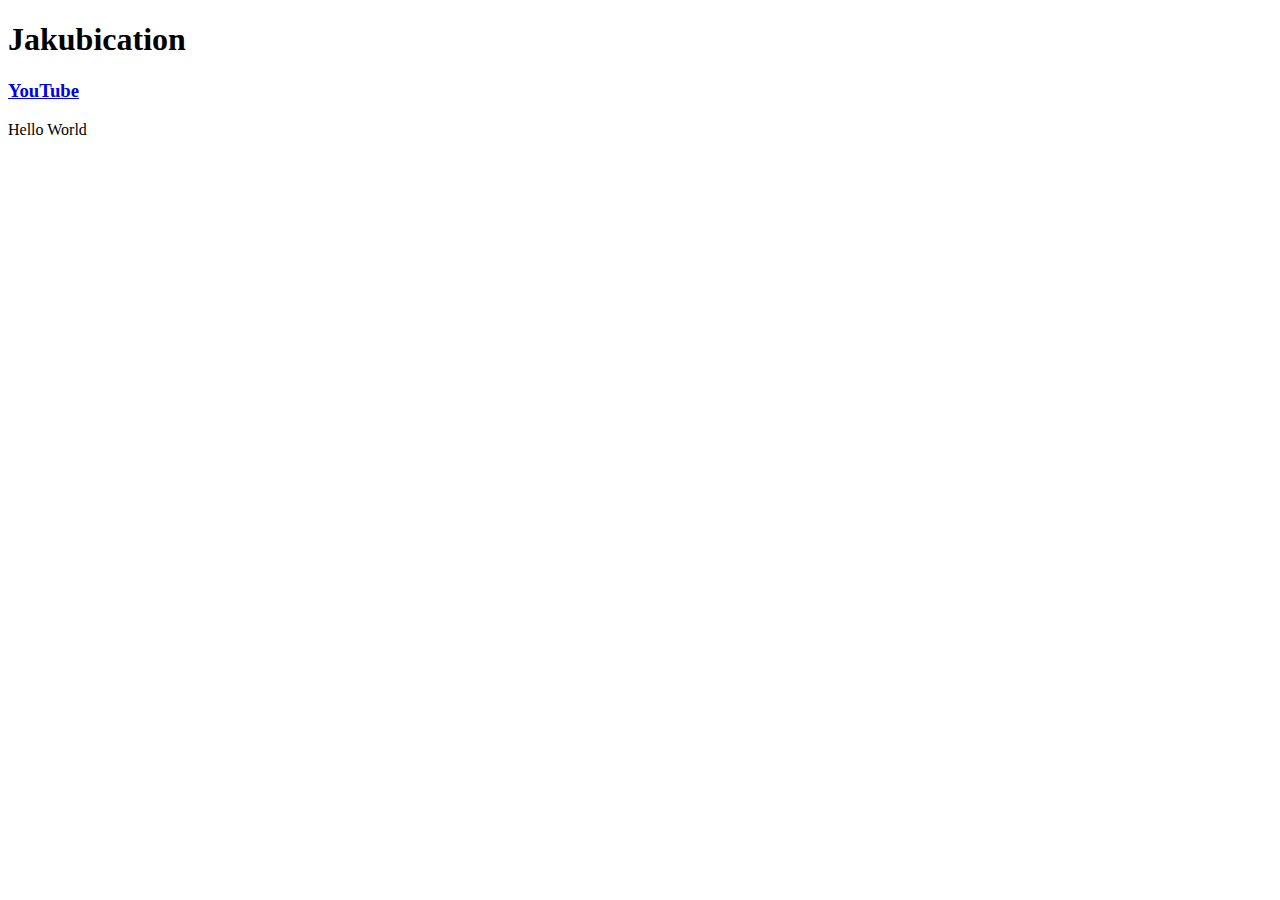
==== index.html @ acdfc9c7 "Update index.html" ====
<!DOCTYPE html>
<html lang="en">
	<head>
	<title>Jakubication</title>
	<link rel="stylesheet" href="styles.css">
	<link rel="apple-touch-icon" sizes="180x180" href="/apple-touch-icon.png">
	<link rel="icon" type="image/png" sizes="32x32" href="/favicon-32x32.png">
	<link rel="icon" type="image/png" sizes="16x16" href="/favicon-16x16.png">
	<link rel="manifest" href="/site.webmanifest">
	<meta name="viewport" content="width=device-width, initial-scale=1.0">
	<meta charset="utf-8">
		<!-- Google tag (gtag.js) -->
	<script async src="https://www.googletagmanager.com/gtag/js?id=G-LXVD8Y88LJ"></script>
	<script src="ga.js"></script>
	</head>
	<body>
		<header class="site-header">
			<h1 class="site-header__title"> Jakubication </h1>
			<h3 class="site_header__ytlink--container">
				<a class="site-header__ytlink" href="https://www.youtube.com/channel/UCT1Hbua7hAifEIziDHesQsw/featured"
				> YouTube </a>
			</h3>
		</header>
		<div> Hello World </div>
	</body>
</html>
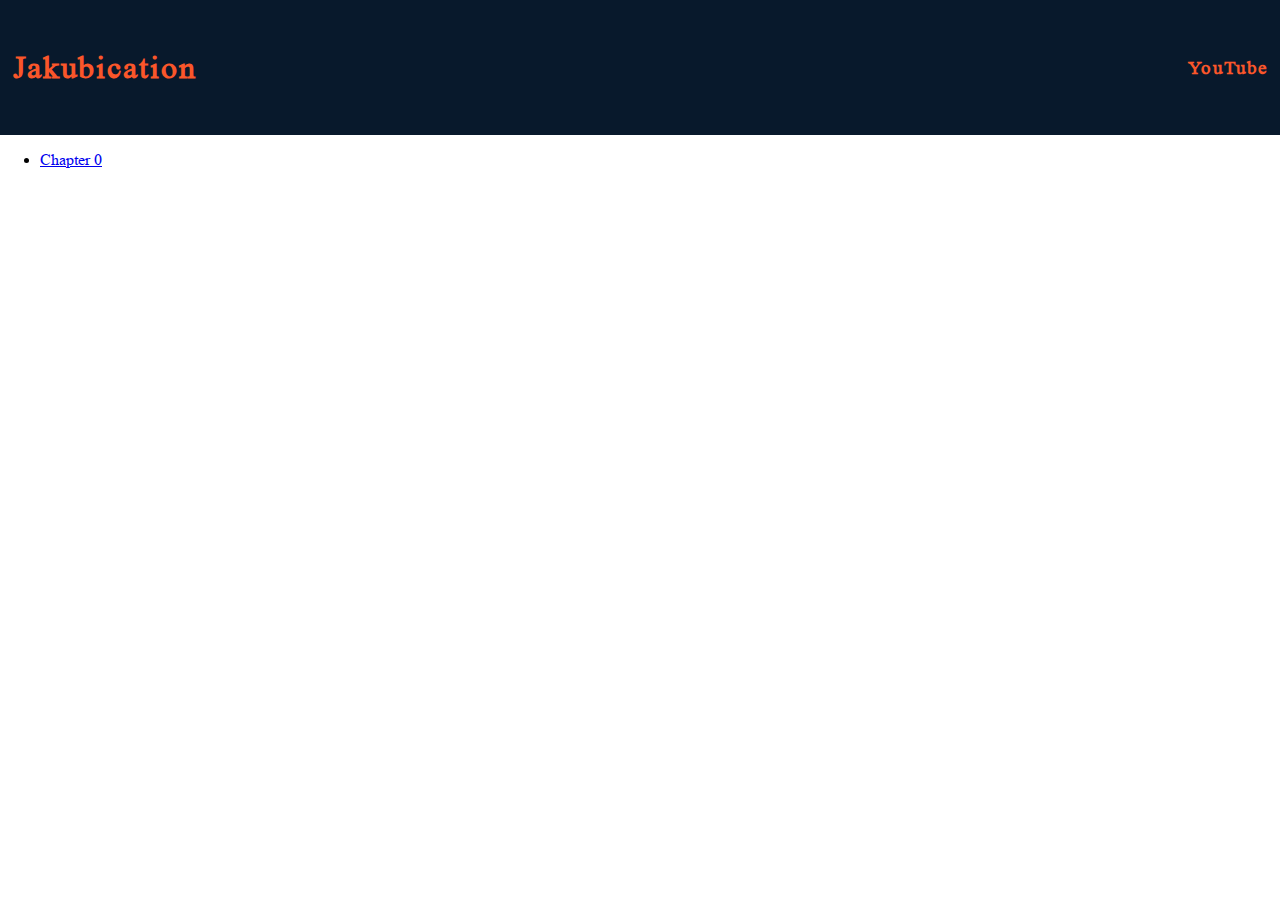
==== commit ced454de: "Update index.html" ====
--- a/index.html
+++ b/index.html
@@ -21,6 +21,10 @@
 				> YouTube </a>
 			</h3>
 		</header>
-		<div> Hello World </div>
+		<nav class="blog-menu">
+			<ul class="menu-list">
+				<li> <a class="blog-category" href="https://www.google.com/"> Chapter 0 </a> </li>
+			</ul>
+		</nav>
 	</body>
 </html>
--- a/styles.css
+++ b/styles.css
@@ -0,0 +1,76 @@
+		body
+		{
+			margin: 0px;
+			padding: 0px;
+		}
+		
+		:root
+		{
+			--banner-background-color: #08192c;
+			--banner-text-color: #fa562a;
+			--banner-letter-spacing: 0.06em;
+		}
+		.site-header
+		{
+			height: 15vh;
+			width: 100%;
+			background-color: var(--banner-background-color);
+			display: flex;
+			justify-content: space-between;
+		}
+		.site-header__title
+		{
+			display: flex;
+			align-items: center;
+			margin-left: 1%;
+
+		}
+		.site_header__ytlink--container
+		{
+			display: flex;
+			align-items: center;
+			margin-right: 1%;
+		}
+		@font-face
+		{
+			font-family: "Times New Roman";
+			src: url("fonts/TimesNewRomanPSMT.woff") format("woff");
+		}
+
+		@media  (max-width: 375px)
+		{
+			.site-header__title
+			{
+				margin-left: 3%;
+			}
+
+			.site_header__ytlink--container
+			{
+				margin-right: 3%;
+			}
+			
+			.site-header__title, .site_header__ytlink--container
+			{
+				font-family: "Times New Roman";
+			}
+		}
+
+		.site-header__ytlink:hover, .site-header__ytlink:focus
+		{
+			text-decoration: underline;
+		}
+		.site-header__ytlink
+		{
+			text-decoration: none;
+		}
+		
+		.site-header__title, .site-header__ytlink
+		{
+			color: var(--banner-text-color);
+			letter-spacing: var(--banner-letter-spacing);
+		}
+		.site_header__ytlink--container, .site-header__title
+		{
+			margin-top: 0px;
+			margin-bottom: 0px;
+		}
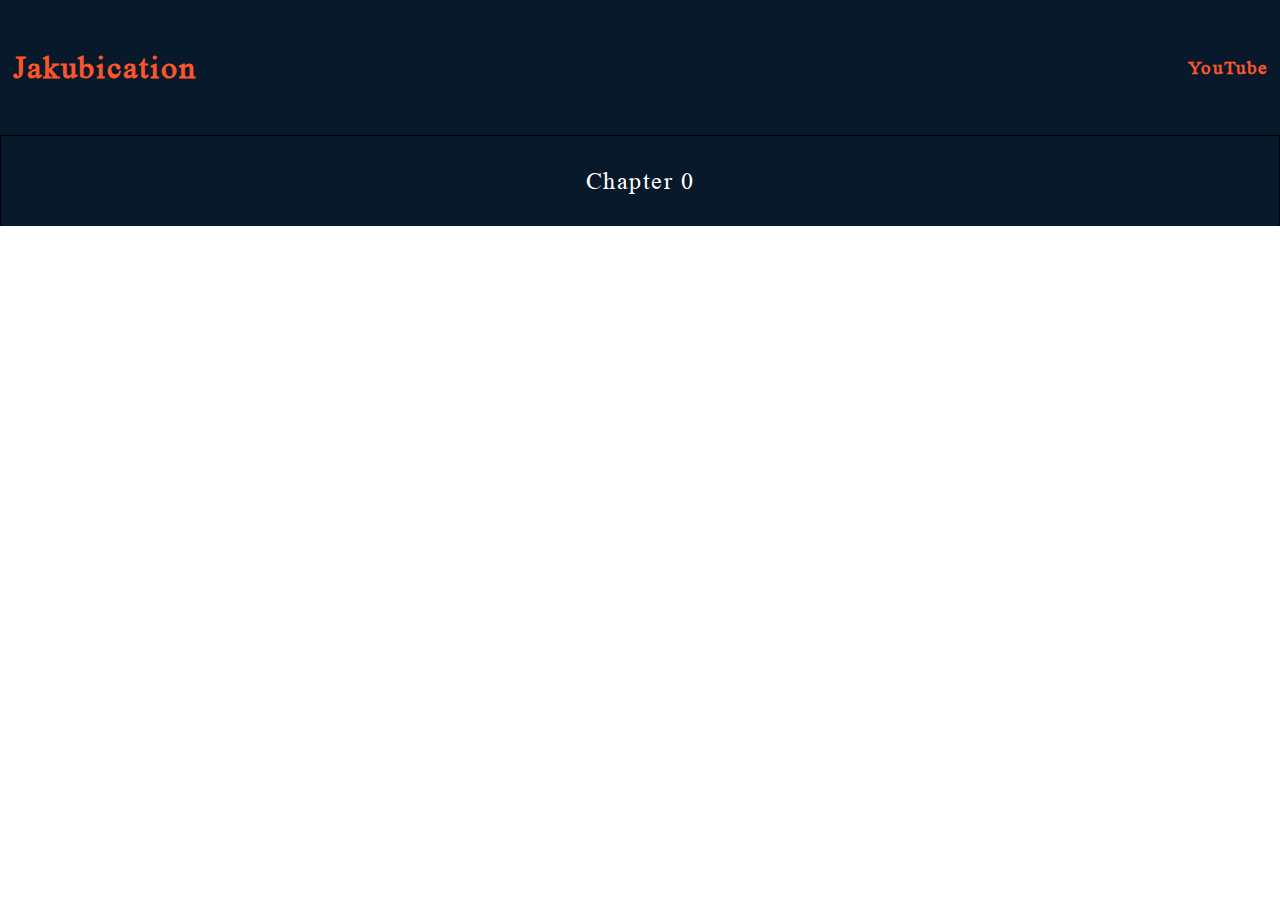
==== commit 7fd1f327: "Update index.html" ====
--- a/index.html
+++ b/index.html
@@ -23,7 +23,7 @@
 		</header>
 		<nav class="blog-menu">
 			<ul class="menu-list">
-				<li> <a class="blog-category" href="https://www.google.com/"> Chapter 0 </a> </li>
+				<li> <a class="blog-category" href=""> Chapter 0 </a> </li>
 			</ul>
 		</nav>
 	</body>
--- a/styles.css
+++ b/styles.css
@@ -31,10 +31,12 @@
 			align-items: center;
 			margin-right: 1%;
 		}
+
 		@font-face
 		{
 			font-family: "Times New Roman";
 			src: url("fonts/TimesNewRomanPSMT.woff") format("woff");
+
 		}
 
 		@media  (max-width: 375px)
@@ -48,10 +50,23 @@
 			{
 				margin-right: 3%;
 			}
-			
-			.site-header__title, .site_header__ytlink--container
+
+			body .blog-menu
 			{
-				font-family: "Times New Roman";
+				height: 100%;
+			}
+			.menu-list
+			{
+				flex-direction: column;
+			}
+
+			body li:nth-child(odd)
+			{
+				border-top: 1px solid black;
+				border-bottom: 1px solid black;
+				border-left: none;
+				border-right: none;
+				
 			}
 		}
 
@@ -74,3 +89,45 @@
 			margin-top: 0px;
 			margin-bottom: 0px;
 		}
+		.blog-menu
+		{
+			background-color: var(--banner-background-color);
+			height: 10vh;
+			border-top: 1px solid black;
+		}
+		.menu-list
+		{
+			margin-top: 0px;
+			margin-bottom: 0px;
+			list-style: none;
+			width: 100%;
+			display: flex;
+			justify-content: space-around;
+			padding: 0px
+		}
+		.blog-menu > .menu-list > li
+		{
+			height: 10vh;
+			display: inline-flex;
+			align-items: center;
+			justify-content: center;
+			width: 100%;
+		}
+
+		li:nth-child(odd)
+		{
+			border-left: 1px solid black;
+			border-right: 1px solid black;
+		}
+
+		.blog-category
+		{
+			text-decoration: none;
+			color: #ffffff;
+			font-size: 1.5em;
+			letter-spacing: var(--banner-letter-spacing);
+		}
+		.blog-category:hover, .blog-category:focus
+		{
+			text-decoration: underline;
+		}
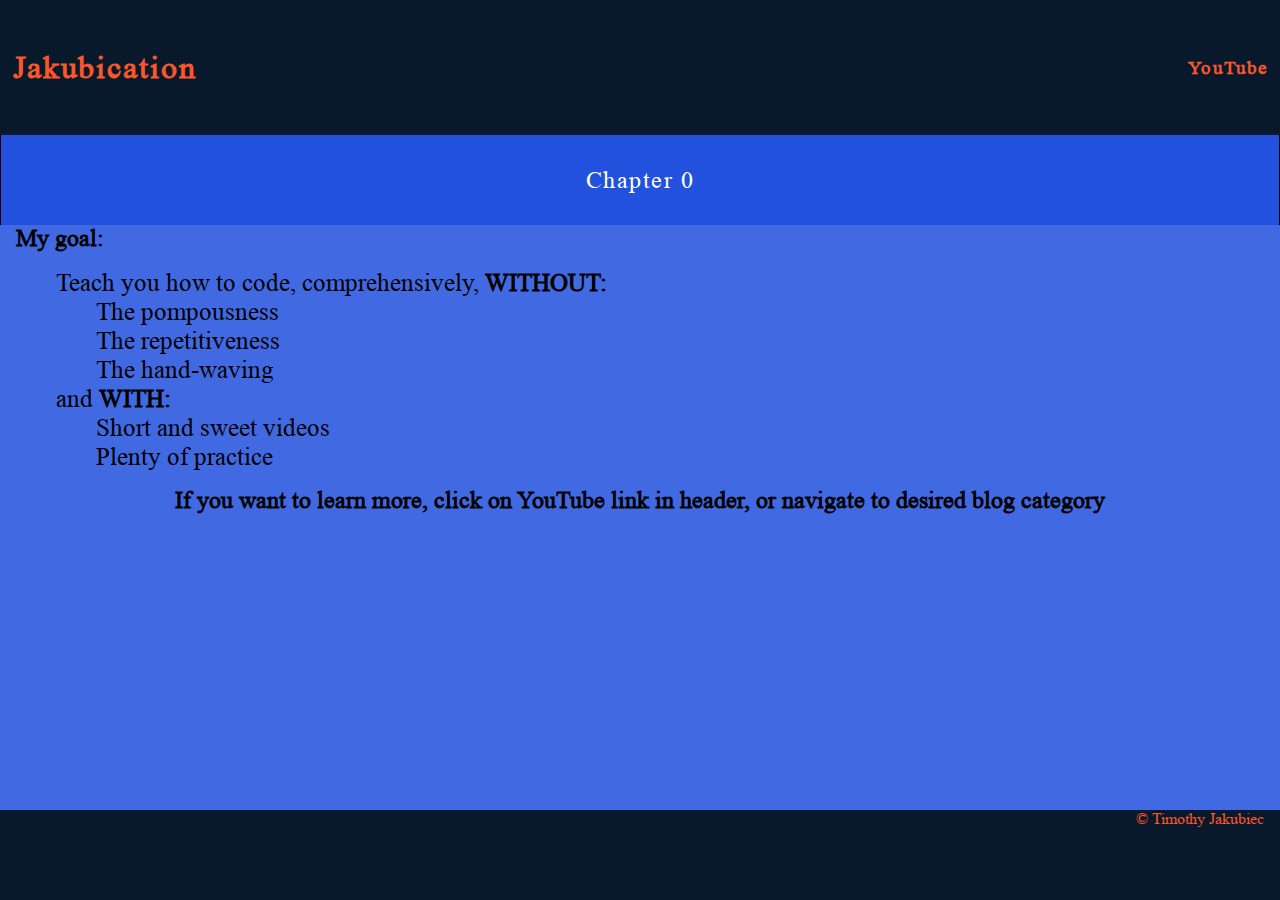
==== commit 9fe4c9ec: "Add files via upload" ====
--- a/index.html
+++ b/index.html
@@ -26,5 +26,31 @@
 				<li> <a class="blog-category" href=""> Chapter 0 </a> </li>
 			</ul>
 		</nav>
+		<main class="about-me">
+			<h2> My goal: </h2>
+				<ul>
+					<li> Teach you how to code, comprehensively, <b> WITHOUT: </b> </li>
+					<li>
+						<ul>
+							<li> The pompousness </li>
+							<li> The repetitiveness </li>
+							<li> The hand-waving </li>
+						</ul>
+					</li>
+					<li> and <b> WITH: </b> </li>
+					<li>
+						<ul>
+							<li> Short and sweet videos </li>
+							<li> Plenty of practice</li>
+						</ul>
+					</li>
+				</ul>
+			<h2 class="about-me__explainer-text"> If you want to learn more, click on YouTube link in header, or navigate 
+			     to desired blog category 
+			</h2>
+		</main>
+		<footer class="site-footer">
+			&copy; Timothy Jakubiec
+		</footer>
 	</body>
-</html>
+</html>--- a/styles.css
+++ b/styles.css
@@ -1,4 +1,4 @@
-		body
+		 body
 		{
 			margin: 0px;
 			padding: 0px;
@@ -9,6 +9,8 @@
 			--banner-background-color: #08192c;
 			--banner-text-color: #fa562a;
 			--banner-letter-spacing: 0.06em;
+			--blog-menu-background-color: #2251dd;
+			--about-me-background-color: #4169e1;
 		}
 		.site-header
 		{
@@ -18,25 +20,23 @@
 			display: flex;
 			justify-content: space-between;
 		}
-		.site-header__title
+		.site-header__title, .site_header__ytlink--container
 		{
 			display: flex;
 			align-items: center;
+		}
+		.site-header__title
+		{
 			margin-left: 1%;
-
 		}
 		.site_header__ytlink--container
 		{
-			display: flex;
-			align-items: center;
 			margin-right: 1%;
 		}
-
 		@font-face
 		{
 			font-family: "Times New Roman";
 			src: url("fonts/TimesNewRomanPSMT.woff") format("woff");
-
 		}
 
 		@media  (max-width: 375px)
@@ -62,6 +62,7 @@
 
 			body li:nth-child(odd)
 			{
+
 				border-top: 1px solid black;
 				border-bottom: 1px solid black;
 				border-left: none;
@@ -91,9 +92,8 @@
 		}
 		.blog-menu
 		{
-			background-color: var(--banner-background-color);
+			background-color: var(--blog-menu-background-color);
 			height: 10vh;
-			border-top: 1px solid black;
 		}
 		.menu-list
 		{
@@ -114,7 +114,7 @@
 			width: 100%;
 		}
 
-		li:nth-child(odd)
+		.menu-list li:nth-child(odd)
 		{
 			border-left: 1px solid black;
 			border-right: 1px solid black;
@@ -131,3 +131,40 @@
 		{
 			text-decoration: underline;
 		}
+		.about-me
+		{
+			background-color: var(--about-me-background-color);
+			height: 65vh;
+			padding-left: 16px;
+			padding-right: 16px;
+		}
+		.about-me > h2
+		{
+			margin-top: 0px;
+			margin-bottom: 0px;
+		}
+		.site-footer
+		{
+			background-color: var(--banner-background-color);
+			color: var(--banner-text-color);
+			height: 10vh;
+			padding-left: 16px;
+			padding-right: 16px;
+			display: flex;
+			justify-content: flex-end;
+		}
+
+		.about-me > span, .about-me  li
+		{
+			font-size: 19pt;
+		}
+		.about-me > ul, .about-me > ul > li > ul
+		{
+			list-style: none;
+		}
+		.about-me__explainer-text
+		{
+			display: flex;
+			justify-content: center;
+			align-items: center;
+		}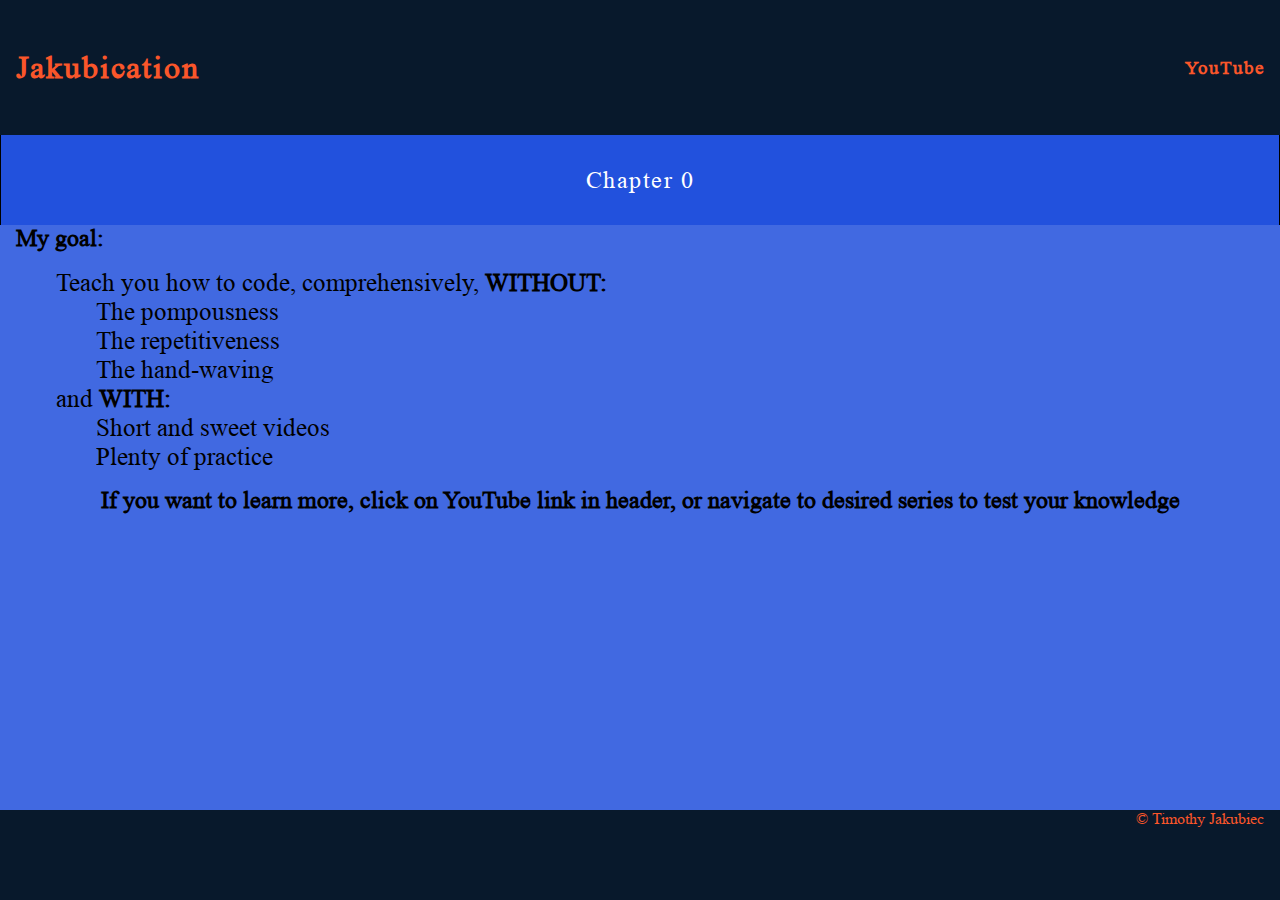
==== commit c0be52e4: "Add files via upload" ====
--- a/index.html
+++ b/index.html
@@ -23,7 +23,7 @@
 		</header>
 		<nav class="blog-menu">
 			<ul class="menu-list">
-				<li> <a class="blog-category" href=""> Chapter 0 </a> </li>
+				<li> <a class="blog-category" href="chapter0.html"> Chapter 0 </a> </li>
 			</ul>
 		</nav>
 		<main class="about-me">
@@ -46,7 +46,7 @@
 					</li>
 				</ul>
 			<h2 class="about-me__explainer-text"> If you want to learn more, click on YouTube link in header, or navigate 
-			     to desired blog category 
+			     to desired series to test your knowledge
 			</h2>
 		</main>
 		<footer class="site-footer">
--- a/styles.css
+++ b/styles.css
@@ -3,7 +3,6 @@
 			margin: 0px;
 			padding: 0px;
 		}
-		
 		:root
 		{
 			--banner-background-color: #08192c;
@@ -12,45 +11,29 @@
 			--blog-menu-background-color: #2251dd;
 			--about-me-background-color: #4169e1;
 		}
-		.site-header
-		{
-			height: 15vh;
-			width: 100%;
-			background-color: var(--banner-background-color);
-			display: flex;
-			justify-content: space-between;
-		}
-		.site-header__title, .site_header__ytlink--container
-		{
-			display: flex;
-			align-items: center;
-		}
-		.site-header__title
-		{
-			margin-left: 1%;
-		}
-		.site_header__ytlink--container
-		{
-			margin-right: 1%;
-		}
 		@font-face
 		{
 			font-family: "Times New Roman";
 			src: url("fonts/TimesNewRomanPSMT.woff") format("woff");
 		}
+		.site-header
+		{
+			height: 15vh;
+			width: calc(100% - 32px);
+			padding-left: 16px;
+			padding-right: 16px;
+			background-color: var(--banner-background-color);
+			display: flex;
+			justify-content: space-between;
+		}
+		.site-header__title, .site_header__ytlink--container
+		{
+			display: flex;
+			align-items: center;
+		}
 
 		@media  (max-width: 375px)
 		{
-			.site-header__title
-			{
-				margin-left: 3%;
-			}
-
-			.site_header__ytlink--container
-			{
-				margin-right: 3%;
-			}
-
 			body .blog-menu
 			{
 				height: 100%;
@@ -60,7 +43,7 @@
 				flex-direction: column;
 			}
 
-			body li:nth-child(odd)
+			body .menu-list li:nth-child(odd)
 			{
 
 				border-top: 1px solid black;
@@ -131,17 +114,66 @@
 		{
 			text-decoration: underline;
 		}
+		header + main
+		{
+			height: 75vh;
+			overflow-y: auto;
+			display: flex;
+			justify-content: center;
+			align-content: center;
+		}
 		.about-me
 		{
+			height: 65vh;
+		}
+		main
+		{
 			background-color: var(--about-me-background-color);
-			height: 65vh;
 			padding-left: 16px;
 			padding-right: 16px;
 		}
+		.series-list
+		{
+			list-style: none;
+			padding-left: 5%;
+			padding-right: 5%;
+			margin-top: 0px;
+			margin-bottom: 0px;
+			background-color: var(--banner-background-color);
+		}
+		.series-list > li
+		{
+			text-align: center;
+		}
+		.series-list > li > a
+		{
+			text-decoration: none;
+			color: var(--banner-text-color);
+			font-size: 19pt;
+		}
+		.series-list > li > a:hover, .series-list > li > a:active
+		{
+			text-decoration: underline;
+			background-color: var(--blog-menu-background-color);
+		}
 		.about-me > h2
 		{
 			margin-top: 0px;
 			margin-bottom: 0px;
+		}
+		.about-me > span, .about-me  li
+		{
+			font-size: 19pt;
+		}
+		.about-me > ul, .about-me > ul > li > ul
+		{
+			list-style: none;
+		}
+		.about-me__explainer-text
+		{
+			display: flex;
+			justify-content: center;
+			align-items: center;
 		}
 		.site-footer
 		{
@@ -154,17 +186,77 @@
 			justify-content: flex-end;
 		}
 
-		.about-me > span, .about-me  li
-		{
-			font-size: 19pt;
-		}
-		.about-me > ul, .about-me > ul > li > ul
-		{
-			list-style: none;
-		}
-		.about-me__explainer-text
-		{
-			display: flex;
-			justify-content: center;
-			align-items: center;
-		}+		    .quiz-header
+			{
+				font-size: 2em;
+				font-weight: bold;
+				text-align: center;
+			}
+			.quiz
+			{
+				height: 75vh;
+				overflow-y: auto;
+				display: block;
+			}
+			#status
+			{
+				display: flex;
+				justify-content: center;
+			}
+			#question
+			{
+				text-align: center;
+				margin-bottom: 0px;
+			}
+			#options
+			{
+				display: flex;
+				flex-direction: column;
+				align-items: center;
+			}
+
+			.option
+			{
+				font-size: 18px;
+				padding: 15px;
+				margin: 10px;
+				background-color: #e7e7e7;
+				border: 1px solid black;
+				width: 12%;
+			}
+
+			.correct
+			{
+				animation-name: correct;
+				animation-duration: 0.5s;
+			}
+
+			.wrong
+			{
+				animation-name: wrong;
+				animation-duration: 0.5s;
+			}
+
+			@keyframes correct
+			{
+				from 
+				{
+					background-color: #e7e7e7;
+				}
+				to
+				{
+					background-color: green;
+				}
+			}
+
+			@keyframes wrong
+			{
+				from 
+				{
+					background-color: #e7e7e7;
+				}
+				to
+				{
+					background-color: red;
+				}
+			}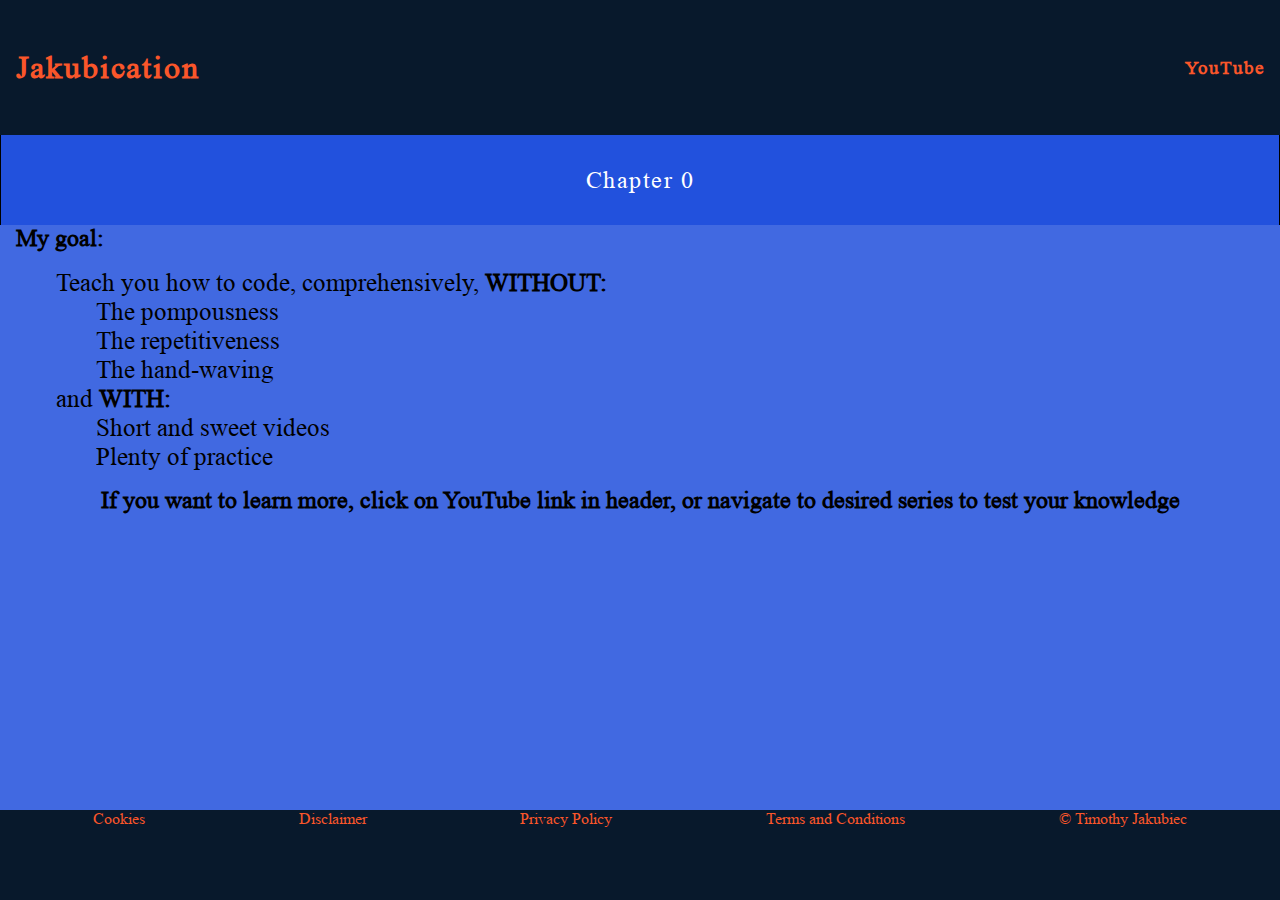
==== commit ce34cea1: "Adds legal policy like privacy and cookies" ====
--- a/index.html
+++ b/index.html
@@ -50,6 +50,10 @@
 			</h2>
 		</main>
 		<footer class="site-footer">
+			<a href="cookies_policy.html"> Cookies </a>
+			<a href="disclaimer.html"> Disclaimer </a>
+			<a href="privacy_policy.html"> Privacy Policy </a>
+			<a href="terms_and_conditions.html"> Terms and Conditions</a>
 			&copy; Timothy Jakubiec
 		</footer>
 	</body>
--- a/styles.css
+++ b/styles.css
@@ -183,9 +183,30 @@
 			padding-left: 16px;
 			padding-right: 16px;
 			display: flex;
-			justify-content: flex-end;
-		}
-
+			justify-content: space-around;
+		}
+		.site-footer > a:hover, .site-footer > a:visited, .site-footer > a:active, .site-footer > a
+		{
+			text-decoration: none;
+			color: var(--banner-text-color);
+		}
+		.site-footer > a:hover, .site-footer > a:active
+		{
+			text-decoration: underline;
+		}
+		.legal
+		{
+			background-color: var(--about-me-background-color)
+		}
+		.legal > h1, .legal > h2 
+		{
+			margin-top: 0px;
+
+		}
+		.legal > p, .legal > h1, .legal > h2
+		{
+			padding-left: 5px;
+		}
 		    .quiz-header
 			{
 				font-size: 2em;
@@ -222,7 +243,8 @@
 				margin: 10px;
 				background-color: #e7e7e7;
 				border: 1px solid black;
-				width: 12%;
+				max-width: fit-content;
+				min-width: 12%;
 			}
 
 			.correct
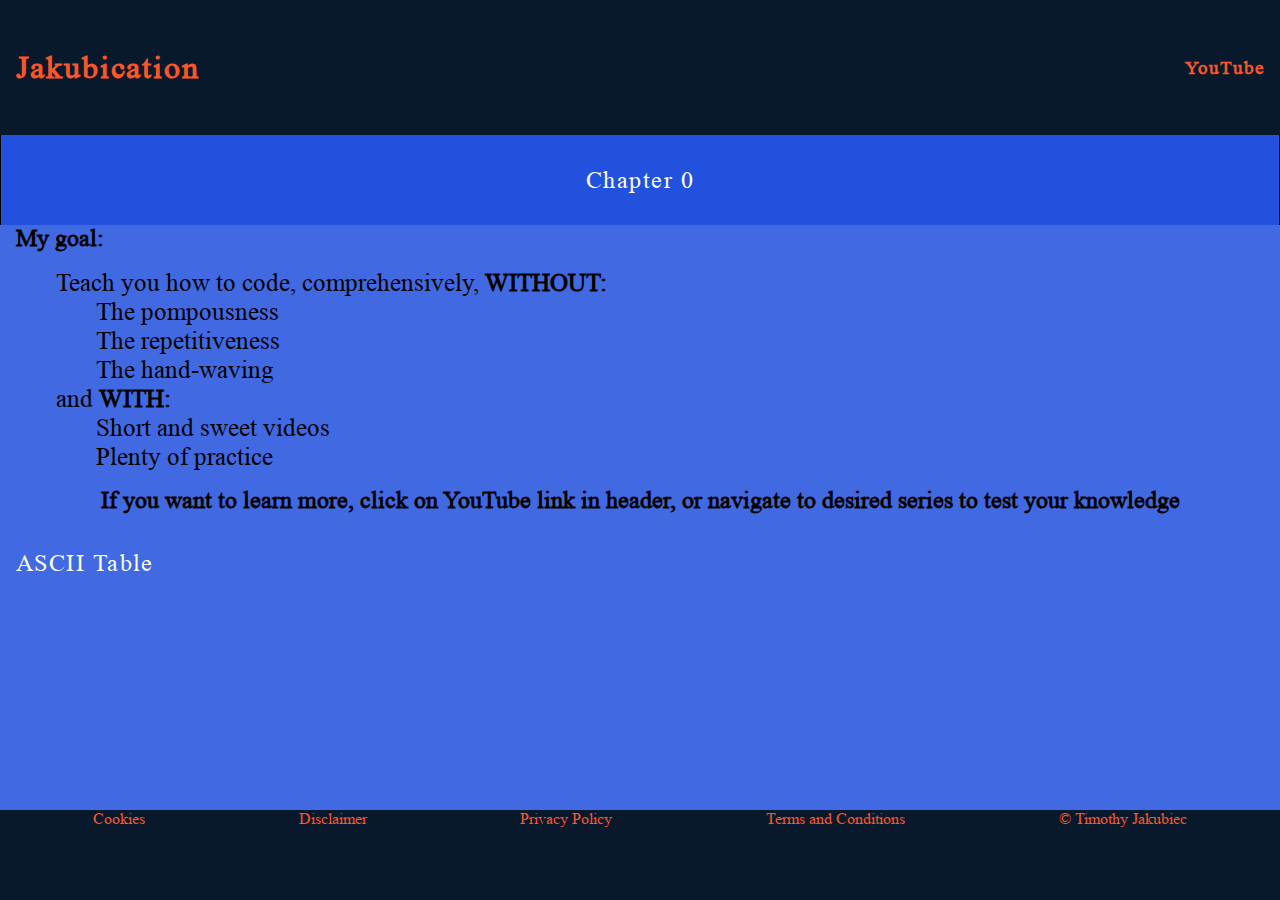
==== commit 92229f46: "Making new youtube link to reflect handles, and adding ascii table prototype" ====
--- a/index.html
+++ b/index.html
@@ -17,8 +17,7 @@
 		<header class="site-header">
 			<h1 class="site-header__title"> Jakubication </h1>
 			<h3 class="site_header__ytlink--container">
-				<a class="site-header__ytlink" href="https://www.youtube.com/channel/UCT1Hbua7hAifEIziDHesQsw/featured"
-				> YouTube </a>
+				<a class="site-header__ytlink" href="https://www.youtube.com/@jakubication"> YouTube </a>
 			</h3>
 		</header>
 		<nav class="blog-menu">
@@ -48,6 +47,8 @@
 			<h2 class="about-me__explainer-text"> If you want to learn more, click on YouTube link in header, or navigate 
 			     to desired series to test your knowledge
 			</h2>
+			<br> <br>
+			<a class="blog-category" href="table"> ASCII Table </a>
 		</main>
 		<footer class="site-footer">
 			<a href="cookies_policy.html"> Cookies </a>
